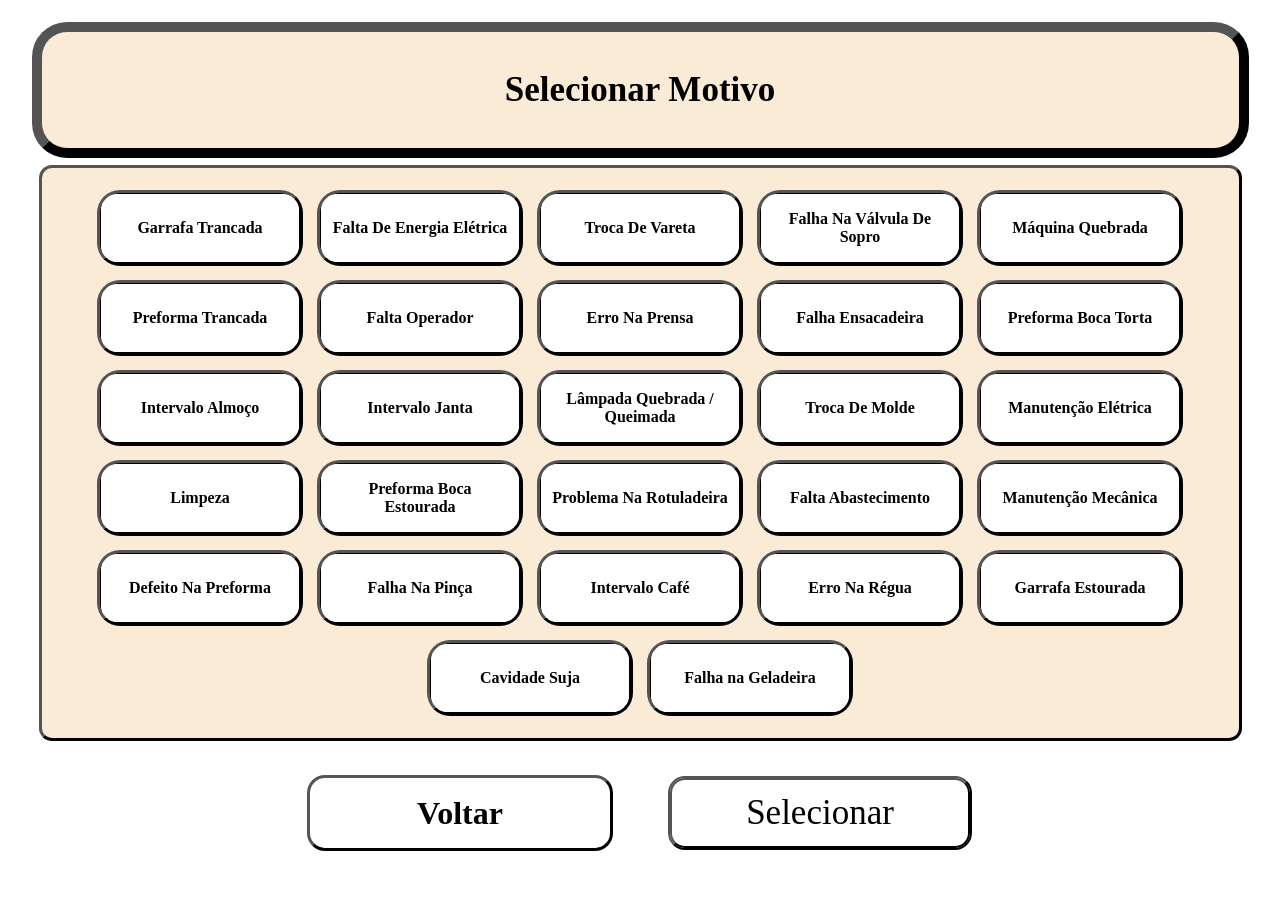
==== selecionar_motivo.html @ 240059cc "Update selecionar_motivo.html" ====
<html lang="pt-br"><head>
    <meta charset="UTF-8">
    <meta name="viewport" content="width=device-width, initial-scale=1.0">
    <title>Selecionar Motivo</title>
    <link rel="stylesheet" href="style.css">
</head>
<body class="body">
    <!--cabeçalho-->
    <div class="head">
        <h1>Selecionar Motivo</h1>
    </div>
    <!--Botões Paradas-->
    <div class="b-parada">
        <div class="b"><input type="radio" id="parada-1" name="motivo_parada" value="1" data-descricao="GARRAFA TRANCADA"><label for="parada-1">Garrafa Trancada</label></div>
        <div class="b"><input type="radio" id="parada-2" name="motivo_parada" value="2" data-descricao="FALTA DE ENERGIA ELÉTRICA"><label for="parada-2">Falta De Energia Elétrica</label></div>
        <div class="b"><input type="radio" id="parada-3" name="motivo_parada" value="3" data-descricao="TROCA DE VARETA"><label for="parada-3">Troca De Vareta</label></div>
        <div class="b"><input type="radio" id="parada-4" name="motivo_parada" value="4" data-descricao="FALHA NA VÁLVULA DE SOPRO"><label for="parada-4">Falha Na Válvula De Sopro</label></div>
        <div class="b"><input type="radio" id="parada-5" name="motivo_parada" value="5" data-descricao="MÁQUINA QUEBRADA"><label for="parada-5">Máquina Quebrada</label></div>
        <div class="b"><input type="radio" id="parada-6" name="motivo_parada" value="6" data-descricao="PREFORMA TRANCADA"><label for="parada-6">Preforma Trancada</label></div>
        <div class="b"><input type="radio" id="parada-7" name="motivo_parada" value="7" data-descricao="FALTA OPERADOR"><label for="parada-7">Falta Operador</label></div>
        <div class="b"><input type="radio" id="parada-8" name="motivo_parada" value="8" data-descricao="ERRO NA PRENSA"><label for="parada-8">Erro Na Prensa</label></div>
        <div class="b"><input type="radio" id="parada-9" name="motivo_parada" value="9" data-descricao="FALHA ENSACADEIRA"><label for="parada-9">Falha Ensacadeira</label></div>
        <div class="b"><input type="radio" id="parada-10" name="motivo_parada" value="10" data-descricao="PREFORMA BOCA TORTA"><label for="parada-10">Preforma Boca Torta</label></div>
        <div class="b"><input type="radio" id="parada-11" name="motivo_parada" value="11" data-descricao="INTERVALO ALMOÇO"><label for="parada-11">Intervalo Almoço</label></div>
        <div class="b"><input type="radio" id="parada-12" name="motivo_parada" value="12" data-descricao="INTERVALO JANTA"><label for="parada-12">Intervalo Janta</label></div>
        <div class="b"><input type="radio" id="parada-13" name="motivo_parada" value="13" data-descricao="LÂMPADA QUEBRADA / QUEIMADA"><label for="parada-13">Lâmpada Quebrada / Queimada</label></div>
        <div class="b"><input type="radio" id="parada-14" name="motivo_parada" value="14" data-descricao="TROCA DE MOLDE"><label for="parada-14">Troca De Molde</label></div>
        <div class="b"><input type="radio" id="parada-15" name="motivo_parada" value="15" data-descricao="MANUTENÇÃO ELÉTRICA"><label for="parada-15">Manutenção Elétrica</label></div>
        <div class="b"><input type="radio" id="parada-16" name="motivo_parada" value="16" data-descricao="LIMPEZA"><label for="parada-16">Limpeza</label></div>
        <div class="b"><input type="radio" id="parada-17" name="motivo_parada" value="17" data-descricao="PREFORMA BOCA ESTOURADA"><label for="parada-17">Preforma Boca Estourada</label></div>
        <div class="b"><input type="radio" id="parada-18" name="motivo_parada" value="18" data-descricao="PROBLEMA NA ROTULADEIRA"><label for="parada-18">Problema Na Rotuladeira</label></div>
        <div class="b"><input type="radio" id="parada-19" name="motivo_parada" value="19" data-descricao="FALTA ABASTECIMENTO"><label for="parada-19">Falta Abastecimento</label></div>
        <div class="b"><input type="radio" id="parada-20" name="motivo_parada" value="20" data-descricao="MANUTENÇÃO MECÂNICA"><label for="parada-20">Manutenção Mecânica</label></div>
        <div class="b"><input type="radio" id="parada-21" name="motivo_parada" value="21" data-descricao="DEFEITO NA PREFORMA"><label for="parada-21">Defeito Na Preforma</label></div>
        <div class="b"><input type="radio" id="parada-22" name="motivo_parada" value="22" data-descricao="FALHA NA PINÇA"><label for="parada-22">Falha Na Pinça</label></div>
        <div class="b"><input type="radio" id="parada-23" name="motivo_parada" value="23" data-descricao="INTERVALO CAFÉ"><label for="parada-23">Intervalo Café</label></div>
        <div class="b"><input type="radio" id="parada-24" name="motivo_parada" value="24" data-descricao="ERRO NA RÉGUA"><label for="parada-24">Erro Na Régua</label></div>
        <div class="b"><input type="radio" id="parada-25" name="motivo_parada" value="25" data-descricao="GARRAFA ESTOURADA"><label for="parada-25">Garrafa Estourada</label></div>
        <div class="b"><input type="radio" id="parada-26" name="motivo_parada" value="26" data-descricao="CAVIDADE SUJA"><label for="parada-26">Cavidade Suja</label></div>
        <div class="b"><input type="radio" id="parada-27" name="motivo_parada" value="27" data-descricao="FALHA NA GELADEIRA"><label for="parada-26">Falha na Geladeira</label></div>
    </div>
    <div class="b-space">
    <a href="index.html" style="text-decoration: none;"><div class="back"><h1>Voltar</h1></div></a>
    <button type="button" id="btn-selecionar" class="send">Selecionar</button>

<script>
    document.getElementById('btn-selecionar').addEventListener('click', function() {
        const opcaoSelecionada = document.querySelector('input[name="motivo_parada"]:checked');

        if (!opcaoSelecionada) {
            alert("Selecione uma parada antes de continuar.");
            return;
        }

        const codigoParada = opcaoSelecionada.value;
        const descricaoParada = opcaoSelecionada.getAttribute('data-descricao');

        // Salva o motivo selecionado para o formulário principal usar
        localStorage.setItem('parada_codigo', codigoParada);
        localStorage.setItem('parada_descricao', descricaoParada);

        // Volta para o formulário principal
        window.location.href = "index.html"; // ajuste o nome do arquivo do formulário principal se for diferente
    });
</script>

</body>
</html>
---- style.css ----
.body {
  margin: 0;
  padding: 10px;
  display: flex;
  flex-direction: column;
  align-items: center; 
  justify-content: center;
  min-height: 100vh;
  box-sizing: border-box;
}

/*cabeçalho*/
.head {
    height: auto;
    min-height: 10%;
    width: 95%;
    max-width: 1395px;
    padding: 15px;
    outline-width: 10px;
    outline-style: outset;
    border-radius: 25px;
    background-color: antiquewhite;
    display: flex;
    justify-content: left;
    align-items: center;
    box-sizing: border-box;
}

.head h1 {
    margin-left: auto;
    margin-right: auto;
    justify-content: center;
    font-size: 35px;
    text-align: center;
}

.head a {
    text-decoration: none;
    color: black;
    display: flex;
    justify-content: left;
    width: 100%;
    max-width: 150px; /* Garante tamanho idêntico para os dois links */
}

/*botão individual*/
.b {
    display: flex;
    width: 200px; 
    margin: 0; 
    height: 70px;
    background-color: whitesmoke;
    border-radius: 20px;
    outline-style: outset;
    justify-content: center;
    align-items: center;
    box-sizing: border-box;
}

.b input[type="radio"] {
  position: absolute;
  opacity: 0;
  width: 0;
  height: 0;
}

.b label {
  display: flex;
  align-items: center;
  justify-content: center;
  padding: 10px;
  width: 100%;
  height: 100%;
  border: 1px solid #000;
  border-radius: 15px;
  cursor: pointer;
  text-align: center;
  font-weight: bold;
  background-color: #fff;
  box-sizing: border-box;
}

.b input[type="radio"]:checked + label {
  background-color: rgb(210, 210, 210);
  border-color: #0056b3;
}

.info-space {
    height: auto;
    min-height: 100px;
    width: 95%;
    max-width: 1395px;
    margin: 20px auto;
    border-radius: 10px;
    outline-style: outset;
    background-color: antiquewhite;
    padding: 25px;
    box-sizing: border-box; 
    display: flex;
    flex-direction: row;
    flex-wrap: wrap;
    gap: 20px;
    justify-content: center;
    align-items: center;
    align-content: center;
}

.info-space a {
    text-decoration: none;
    color: black;
    text-align: center;
    display: flex;
    justify-content: center;
}

/*botão enviar*/
.send {
    margin: 0; 
    width: 100%;
    max-width: 300px;
    height: 70px;
    background-color: rgb(255, 255, 255);
    border-radius: 15px;
    outline-style: outset;
    outline-width: 2px;
    outline-color: black;
    align-items: center;
    justify-content: center;
    display: flex;
    font-family: 'Times New Roman', Times, serif;
    font-size: 35px;
    cursor: pointer;
    box-sizing: border-box;
}

/*botão voltar*/
.back {
    margin: 0; 
    width: 100%;
    max-width: 300px;
    height: 70px;
    background-color: rgb(255, 255, 255);
    border-radius: 15px;
    outline-style: outset;
    outline-color: black;
    align-items: center;    
    justify-content: center;
    display: flex;
    cursor: pointer;
    box-sizing: border-box;
}

/*área botões Voltar e Enviar - CORRIGIDO: Centraliza a dupla de botões perfeitamente no tablet */
.b-space {
    height: auto;
    width: 95%;
    max-width: 1395px;
    margin: 20px auto;
    display: flex;
    flex-direction: row;
    flex-wrap: wrap; 
    gap: 60px; /* Ajustado para manter um espaçamento limpo entre Voltar e Enviar */
    justify-content: center;
    align-items: center;
}

.b-space a {
    text-decoration: none;
    color: black;
    display: flex;
    justify-content: center;
    width: 100%;
    max-width: 300px; /* Garante tamanho idêntico para os dois links */
}

/*área garrafa e preforma*/
.input-garrafa {
    width: 95%;
    max-width: 1395px;
    margin: 20px auto;
    height: auto;
    padding: 25px;
    background-color: antiquewhite;
    margin-top: 20px;
    align-items: center;
    border-radius: 15px;
    outline-style: outset;
    display: flex;
    flex-direction: row;
    flex-wrap: wrap; 
    gap: 40px;
    justify-content: center;
    box-sizing: border-box;
}

#input-qntd-fardo, #input-qntd-p-fardo, #input-name, #input-garrafa, #input-motivo-parada, #input-lote-preforma, #input-preforma {
    height: 50px;
    width: 100%;
    max-width: 350px; 
    text-align: center;
    font-size: 20px;
    box-sizing: border-box;
  }

.campo-grupo {
  display: flex;
  flex-wrap: wrap;
  flex-direction: column;
  align-items: center;
  margin-bottom: 0px;
}

.campo-grupo label {
  font-weight: bold;
  margin-bottom: 8px;
}

#select-turno {
  padding: 12px;
  font-size: 16px;
  border: 1px solid #000;
  border-radius: 12px;
  background-color: white;
  font-weight: bold;
  cursor: pointer;
  text-align: center;
}

.realizado {
  display: flex;
  flex-direction: column;
  align-items: center;
  margin-bottom: 0px;
}

.realizado label {
  font-weight: bold;
  margin-bottom: 8px;
}

#select-Linha {
  padding: 12px;
  font-size: 16px;
  border: 1px solid #000;
  border-radius: 12px;
  background-color: white;
  font-weight: bold;
  cursor: pointer;
  text-align: center;
  margin-bottom: 20px;
}

#input-das, #input-ate {
  height: 50px;
  width: 100%;
  max-width: 300px; 
  text-align: center;
  font-size: 20px;
  box-sizing: border-box;
  margin:auto
}

/* Agrupa os inputs de cada bloco (quantidade / motivo / horário) numa linha */
.linha-info {
  display: flex;
  flex-direction: row;
  gap: 20px;
  align-items: center;
  flex-wrap: wrap;
  justify-content: center;
}

/* Mantém o label e o input de cada linha de horário lado a lado */
.linha-horario {
  display: flex;
  flex-direction: row;
  align-items: center;
  gap: 10px;
}

.b-parada {
    margin: 20px auto;
    height: fit-content;           /* CORRIGIDO: Força a caixa bege a se ajustar à altura dos botões */
    min-height: 200px;      /* Altura mínima segura caso tenha poucos botões */
    width: 95%;
    max-width: 1395px;
    border-radius: 10px;
    outline-style: outset;
    background-color: antiquewhite;
    padding: 25px;
    box-sizing: border-box; 
    display: flex;
    flex-direction: row;
    flex-wrap: wrap;
    gap: 20px; 
    justify-content: center;
    align-content: flex-start; /* CORRIGIDO: Alinha as linhas de botões de cima para baixo sem cortar */
}

#input-motivo-parada {
    height: 50px;
    width: 90%;
    max-width: 400px; 
    text-align: center;
    font-size: 20px;
    box-sizing: border-box;
}

.modal-refugo {
            display: none; 
            position: fixed; 
            z-index: 9999; 
            left: 0;
            top: 0;
            width: 100%; 
            height: 100%; 
            background-color: rgba(0,0,0,0.7); 
            justify-content: center;
            align-items: center;
        }
        .modal-conteudo {
            background-color: #fff;
            padding: 30px;
            border-radius: 10px;
            max-width: 500px;
            width: 90%;
            text-align: center;
            box-shadow: 0 4px 15px rgba(0,0,0,0.3);
            font-family: Arial, sans-serif;
            margin: auto;
            display: flex;
            flex-direction: column;
            gap: 5px;
        }
        .modal-conteudo h2 {
            color: #d9534f;
            margin-top: 0;
            font-size: 24px;
        }
        .modal-btn {
            background-color: #d9534f;
            color: white;
            border: none;
            padding: 12px 30px;
            font-size: 18px;
            font-weight: bold;
            border-radius: 5px;
            cursor: pointer;
            transition: background 0.2s;
        }
        .modal-btn:hover {
            background-color: #c9302c;
        }

#input-refugo, #input-turno-refugo, #select-Linha-rfg {
    height: 30px;
    width: 100%;
    max-width: 400px; 
    text-align: center;
    font-size: 20px;
    box-sizing: border-box;
    margin: auto;
}
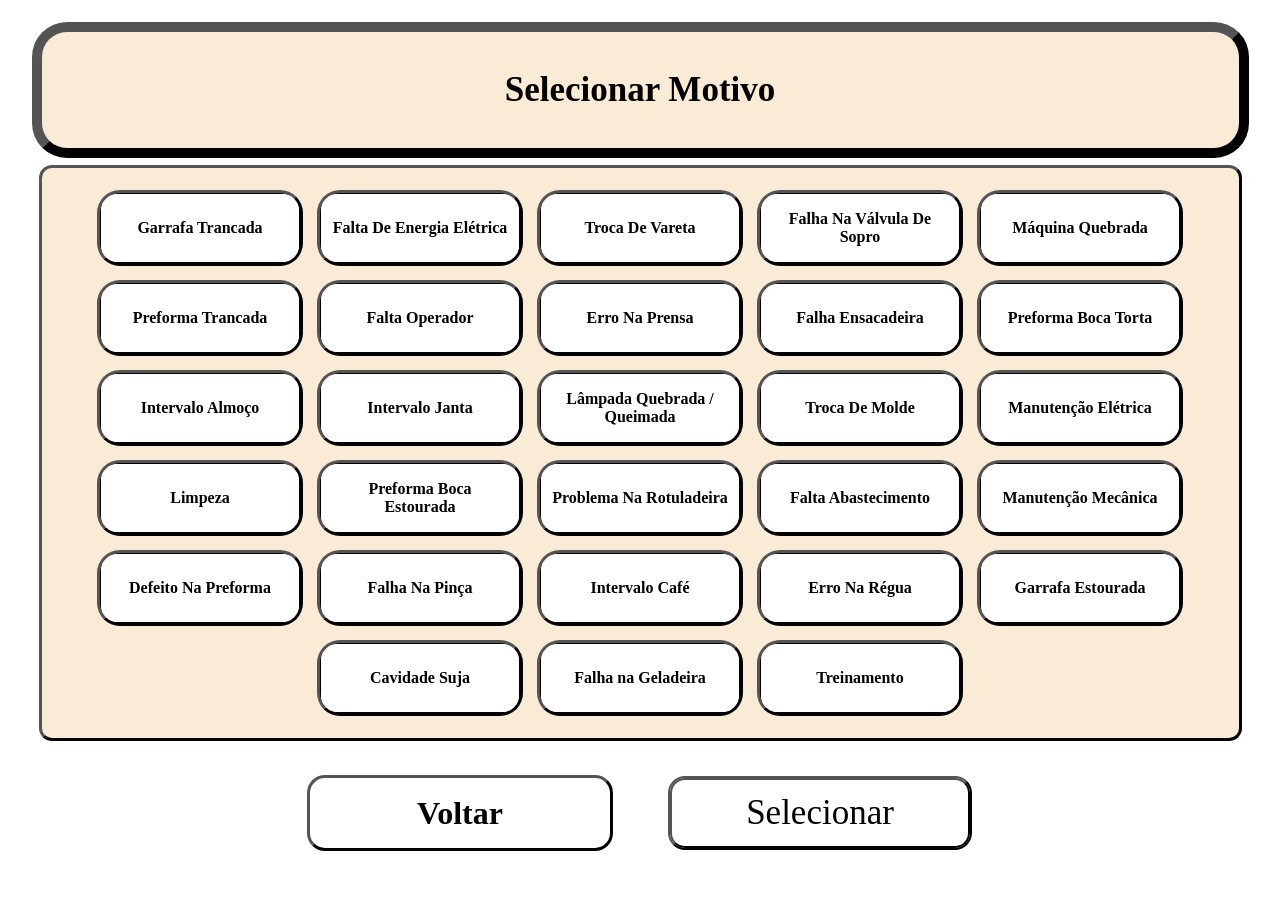
==== commit fd65300e: "Update selecionar_motivo.html" ====
--- a/selecionar_motivo.html
+++ b/selecionar_motivo.html
@@ -37,7 +37,8 @@
         <div class="b"><input type="radio" id="parada-24" name="motivo_parada" value="24" data-descricao="ERRO NA RÉGUA"><label for="parada-24">Erro Na Régua</label></div>
         <div class="b"><input type="radio" id="parada-25" name="motivo_parada" value="25" data-descricao="GARRAFA ESTOURADA"><label for="parada-25">Garrafa Estourada</label></div>
         <div class="b"><input type="radio" id="parada-26" name="motivo_parada" value="26" data-descricao="CAVIDADE SUJA"><label for="parada-26">Cavidade Suja</label></div>
-        <div class="b"><input type="radio" id="parada-27" name="motivo_parada" value="27" data-descricao="FALHA NA GELADEIRA"><label for="parada-26">Falha na Geladeira</label></div>
+        <div class="b"><input type="radio" id="parada-27" name="motivo_parada" value="27" data-descricao="FALHA NA GELADEIRA"><label for="parada-27">Falha na Geladeira</label></div>
+        <div class="b"><input type="radio" id="parada-28" name="motivo_parada" value="28" data-descricao="TREINAMENTO"><label for="parada-28">Treinamento</label></div>
     </div>
     <div class="b-space">
     <a href="index.html" style="text-decoration: none;"><div class="back"><h1>Voltar</h1></div></a>
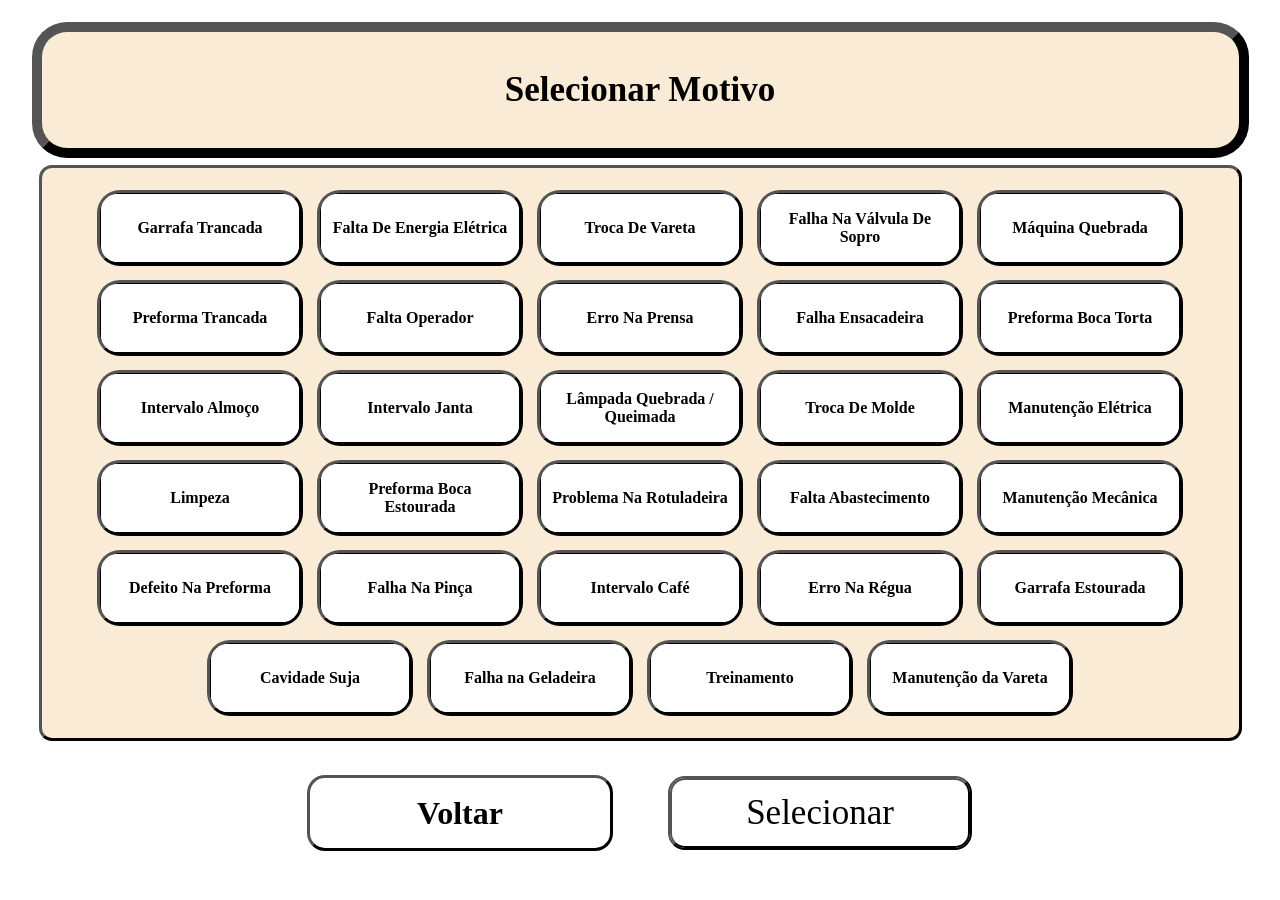
==== commit e63815ad: "Update selecionar_motivo.html" ====
--- a/selecionar_motivo.html
+++ b/selecionar_motivo.html
@@ -39,6 +39,7 @@
         <div class="b"><input type="radio" id="parada-26" name="motivo_parada" value="26" data-descricao="CAVIDADE SUJA"><label for="parada-26">Cavidade Suja</label></div>
         <div class="b"><input type="radio" id="parada-27" name="motivo_parada" value="27" data-descricao="FALHA NA GELADEIRA"><label for="parada-27">Falha na Geladeira</label></div>
         <div class="b"><input type="radio" id="parada-28" name="motivo_parada" value="28" data-descricao="TREINAMENTO"><label for="parada-28">Treinamento</label></div>
+        <div class="b"><input type="radio" id="parada-29" name="motivo_parada" value="29" data-descricao="MANUTENÇÃO DA VARETA"><label for="parada-29">Manutenção da Vareta</label></div>
     </div>
     <div class="b-space">
     <a href="index.html" style="text-decoration: none;"><div class="back"><h1>Voltar</h1></div></a>
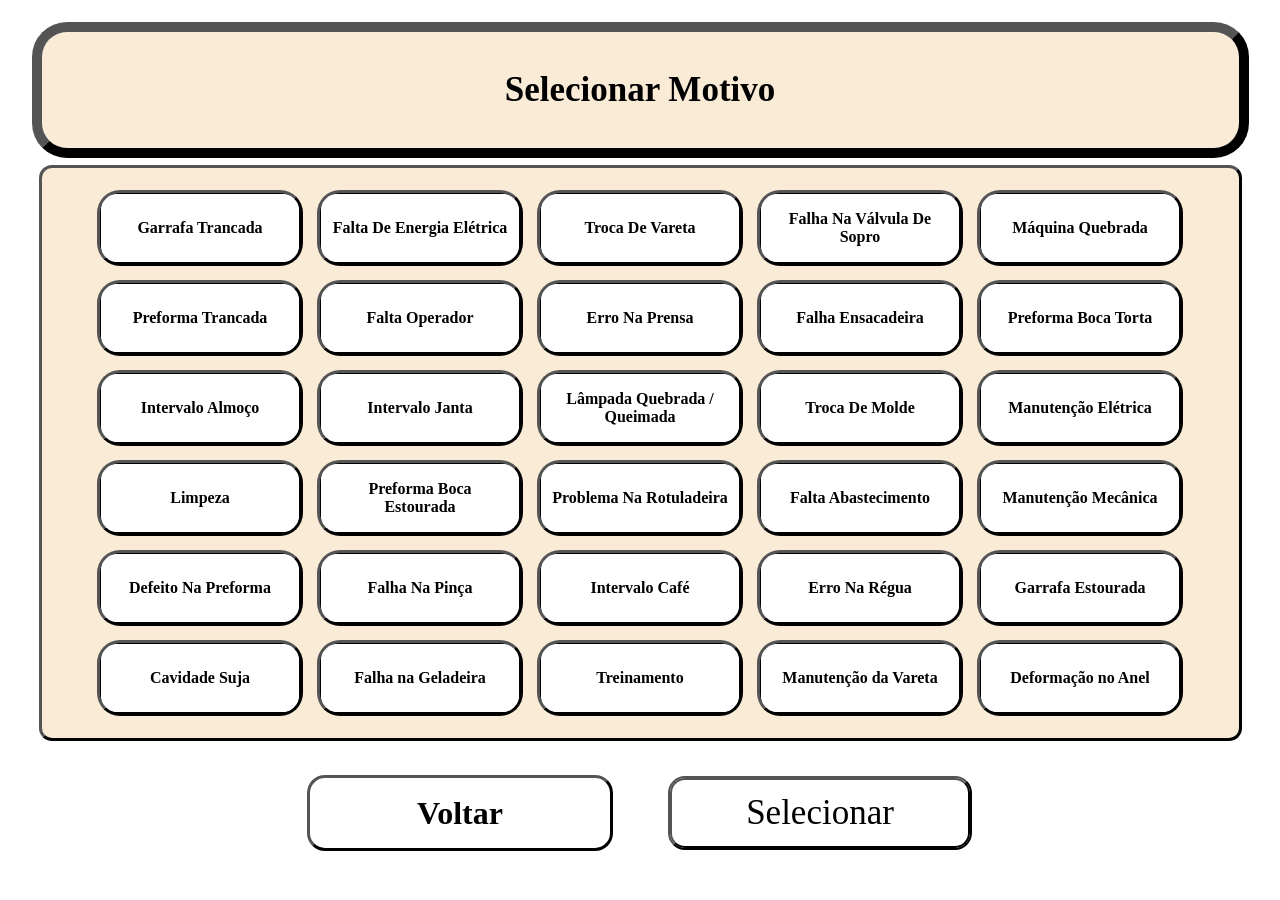
==== commit 855a7ad0: "Update selecionar_motivo.html" ====
--- a/selecionar_motivo.html
+++ b/selecionar_motivo.html
@@ -40,6 +40,7 @@
         <div class="b"><input type="radio" id="parada-27" name="motivo_parada" value="27" data-descricao="FALHA NA GELADEIRA"><label for="parada-27">Falha na Geladeira</label></div>
         <div class="b"><input type="radio" id="parada-28" name="motivo_parada" value="28" data-descricao="TREINAMENTO"><label for="parada-28">Treinamento</label></div>
         <div class="b"><input type="radio" id="parada-29" name="motivo_parada" value="29" data-descricao="MANUTENÇÃO DA VARETA"><label for="parada-29">Manutenção da Vareta</label></div>
+        <div class="b"><input type="radio" id="parada-30" name="motivo_parada" value="30" data-descricao="DEFORMAÇÃO NO ANEL"><label for="parada-30">Deformação no Anel</label></div>
     </div>
     <div class="b-space">
     <a href="index.html" style="text-decoration: none;"><div class="back"><h1>Voltar</h1></div></a>
--- a/style.css
+++ b/style.css
@@ -133,12 +133,29 @@
     box-sizing: border-box;
 }
 
-/*botão voltar*/
 .back {
     margin: 0; 
     width: 100%;
     max-width: 300px;
+    min-width: 200px;
     height: 70px;
+    background-color: rgb(255, 255, 255);
+    border-radius: 15px;
+    outline-style: outset;
+    outline-color: black;
+    align-items: center;    
+    justify-content: center;
+    display: flex;
+    cursor: pointer;
+    box-sizing: border-box;
+}
+
+.parada {
+  margin: 0; 
+    width: 100%;
+    max-width: 120px;
+    min-width: 120px;
+    height: 50px;
     background-color: rgb(255, 255, 255);
     border-radius: 15px;
     outline-style: outset;
@@ -196,7 +213,7 @@
 #input-qntd-fardo, #input-qntd-p-fardo, #input-name, #input-garrafa, #input-motivo-parada, #input-lote-preforma, #input-preforma {
     height: 50px;
     width: 100%;
-    max-width: 350px; 
+    max-width: 170px; 
     text-align: center;
     font-size: 20px;
     box-sizing: border-box;
@@ -253,7 +270,7 @@
 #input-das, #input-ate {
   height: 50px;
   width: 100%;
-  max-width: 300px; 
+  max-width: 110px; 
   text-align: center;
   font-size: 20px;
   box-sizing: border-box;
@@ -360,4 +377,20 @@
     font-size: 20px;
     box-sizing: border-box;
     margin: auto;
+}
+
+.data {
+    display: flex;
+    flex-direction: column;
+    align-items: center;
+    margin-bottom: 18px;
+}
+
+#input-data {
+    height: 50px;
+    width: 100%;
+    max-width: 170px; 
+    text-align: center;
+    font-size: 20px;
+    box-sizing: border-box;
 }
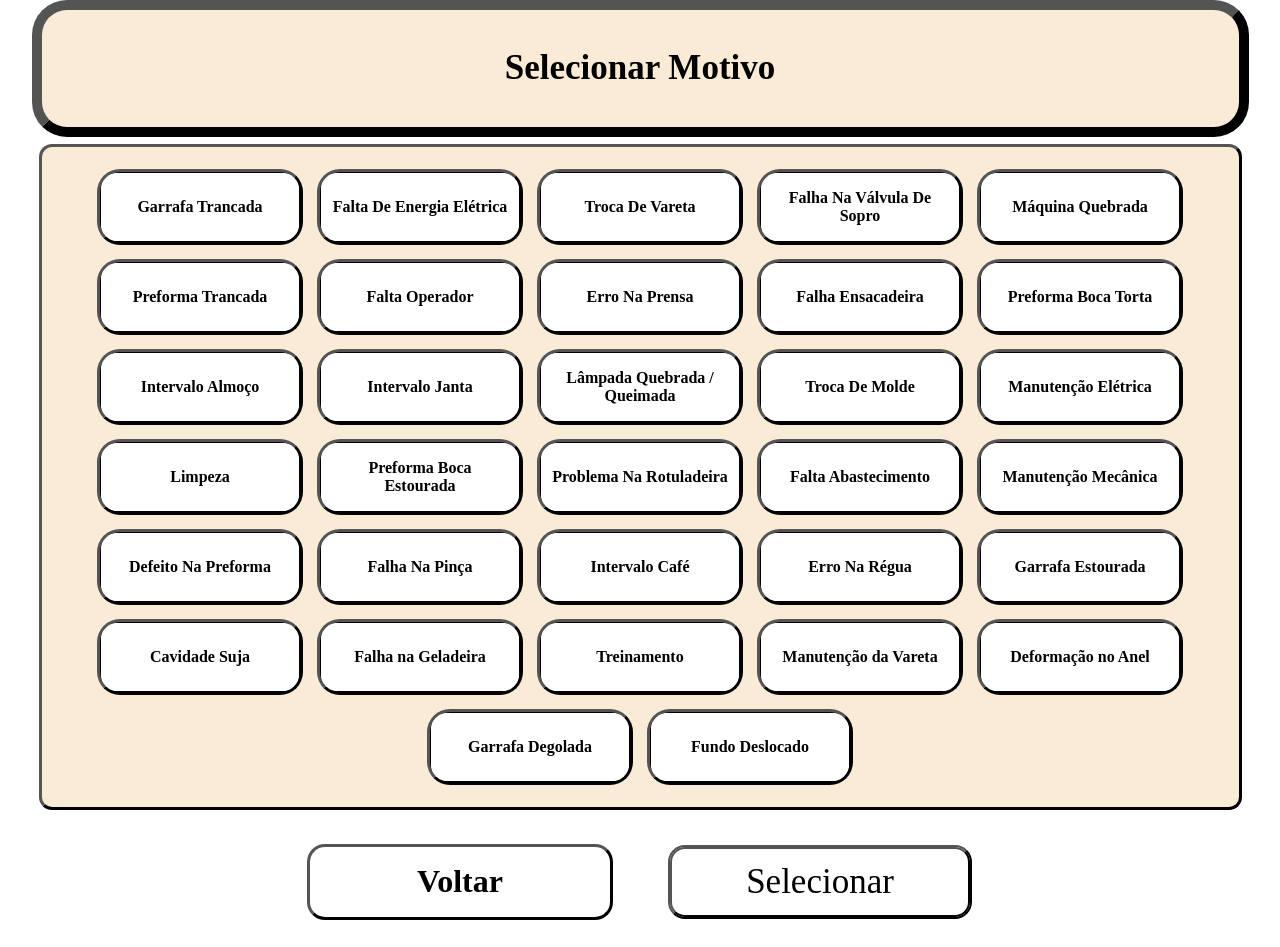
==== commit 0966b373: "Add new radio options for selecting reasons" ====
--- a/selecionar_motivo.html
+++ b/selecionar_motivo.html
@@ -41,6 +41,8 @@
         <div class="b"><input type="radio" id="parada-28" name="motivo_parada" value="28" data-descricao="TREINAMENTO"><label for="parada-28">Treinamento</label></div>
         <div class="b"><input type="radio" id="parada-29" name="motivo_parada" value="29" data-descricao="MANUTENÇÃO DA VARETA"><label for="parada-29">Manutenção da Vareta</label></div>
         <div class="b"><input type="radio" id="parada-30" name="motivo_parada" value="30" data-descricao="DEFORMAÇÃO NO ANEL"><label for="parada-30">Deformação no Anel</label></div>
+        <div class="b"><input type="radio" id="parada-31" name="motivo_parada" value="31" data-descricao="GARRAFA DEGOLADA"><label for="parada-31">Garrafa Degolada</label></div>
+        <div class="b"><input type="radio" id="parada-32" name="motivo_parada" value="32" data-descricao="FUNDO DESLOCADO"><label for="parada-32">Fundo Deslocado</label></div>
     </div>
     <div class="b-space">
     <a href="index.html" style="text-decoration: none;"><div class="back"><h1>Voltar</h1></div></a>
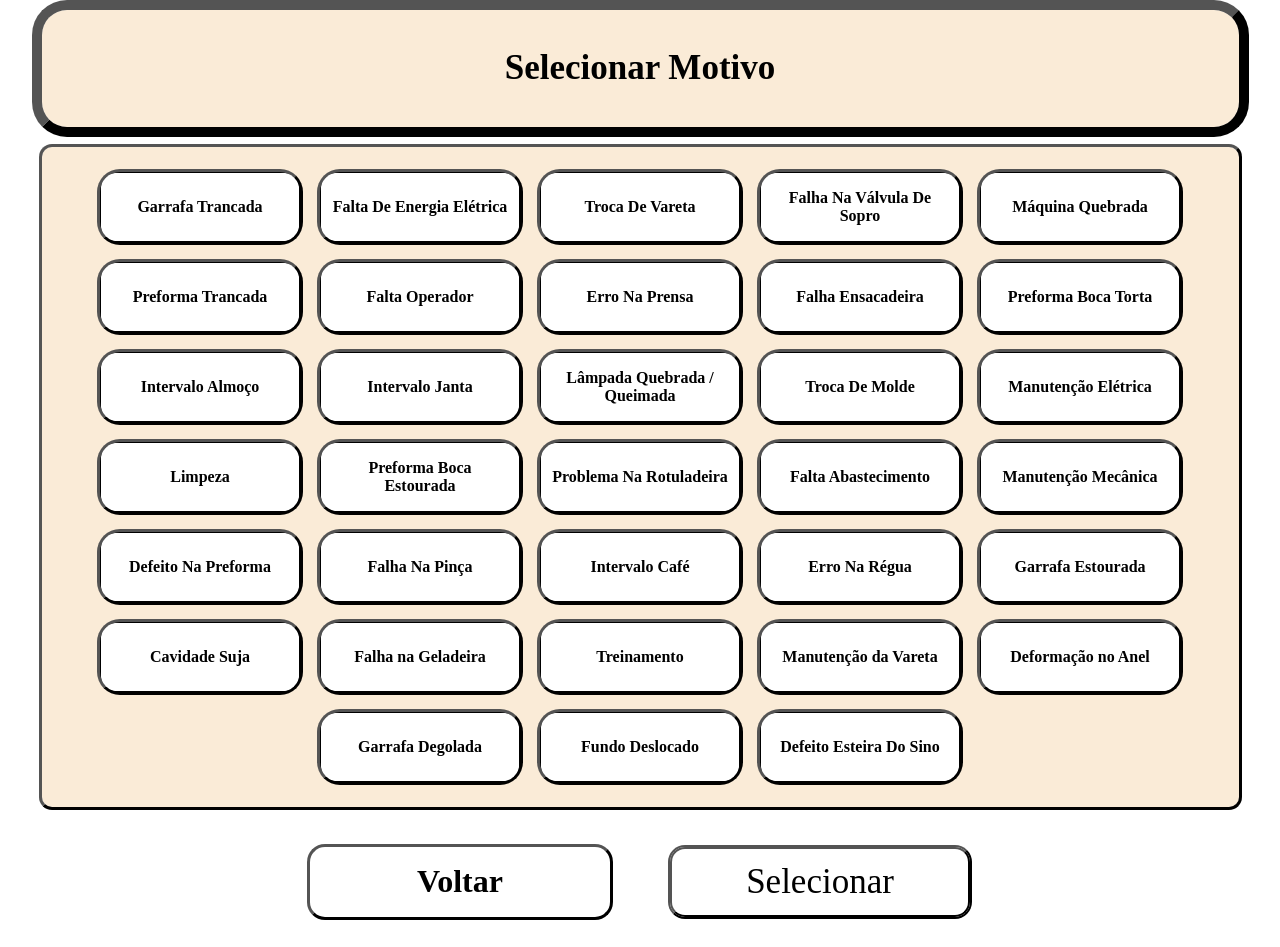
==== commit 7666e50e: "Update selecionar_motivo.html" ====
--- a/selecionar_motivo.html
+++ b/selecionar_motivo.html
@@ -43,6 +43,7 @@
         <div class="b"><input type="radio" id="parada-30" name="motivo_parada" value="30" data-descricao="DEFORMAÇÃO NO ANEL"><label for="parada-30">Deformação no Anel</label></div>
         <div class="b"><input type="radio" id="parada-31" name="motivo_parada" value="31" data-descricao="GARRAFA DEGOLADA"><label for="parada-31">Garrafa Degolada</label></div>
         <div class="b"><input type="radio" id="parada-32" name="motivo_parada" value="32" data-descricao="FUNDO DESLOCADO"><label for="parada-32">Fundo Deslocado</label></div>
+        <div class="b"><input type="radio" id="parada-33" name="motivo_parada" value="33" data-descricao="ESTEIRA SINO"><label for="parada-33">Defeito Esteira Do Sino</label></div>
     </div>
     <div class="b-space">
     <a href="index.html" style="text-decoration: none;"><div class="back"><h1>Voltar</h1></div></a>
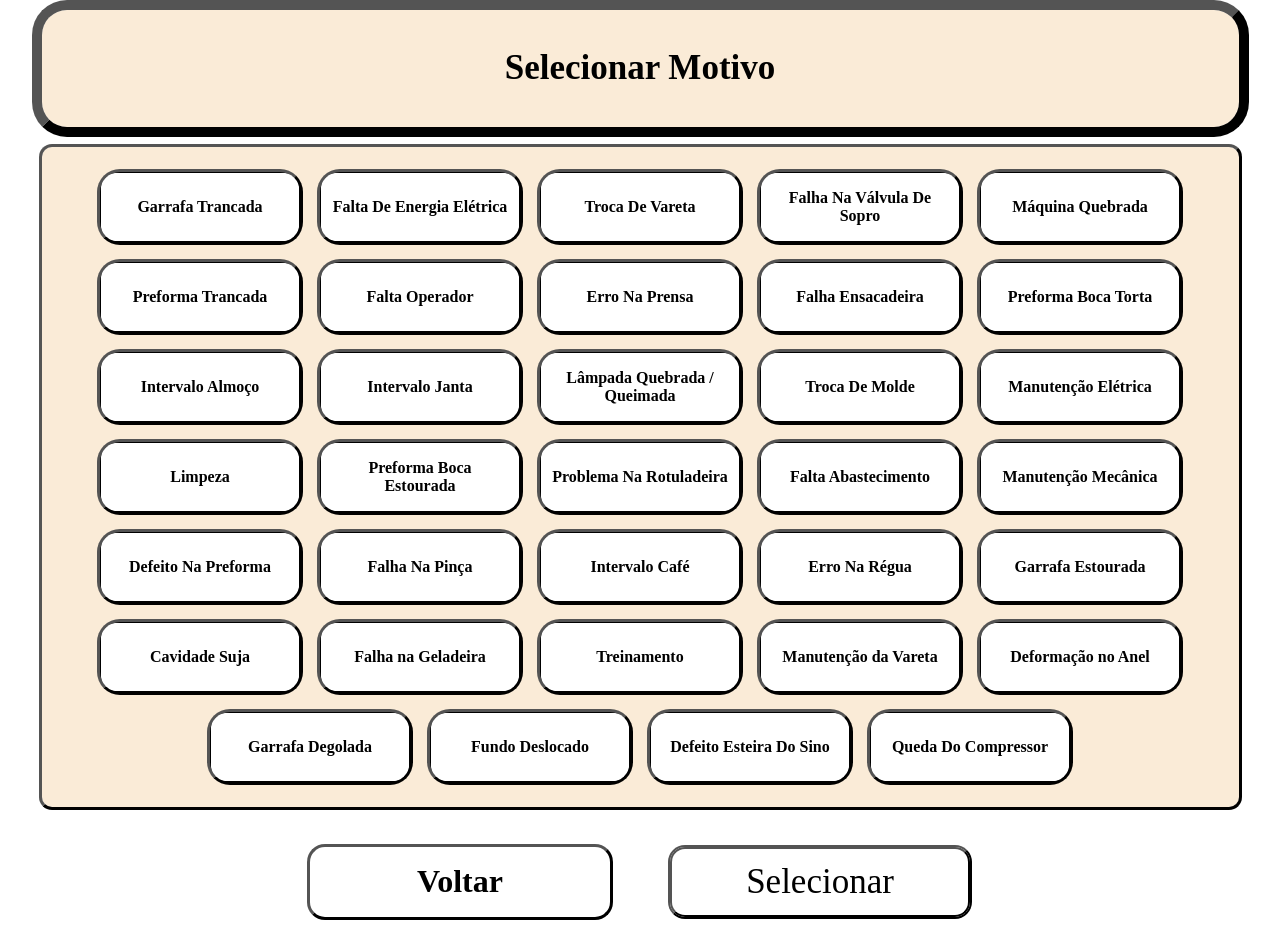
==== commit a650b2e0: "Update selecionar_motivo.html" ====
--- a/selecionar_motivo.html
+++ b/selecionar_motivo.html
@@ -44,6 +44,7 @@
         <div class="b"><input type="radio" id="parada-31" name="motivo_parada" value="31" data-descricao="GARRAFA DEGOLADA"><label for="parada-31">Garrafa Degolada</label></div>
         <div class="b"><input type="radio" id="parada-32" name="motivo_parada" value="32" data-descricao="FUNDO DESLOCADO"><label for="parada-32">Fundo Deslocado</label></div>
         <div class="b"><input type="radio" id="parada-33" name="motivo_parada" value="33" data-descricao="ESTEIRA SINO"><label for="parada-33">Defeito Esteira Do Sino</label></div>
+        <div class="b"><input type="radio" id="parada-34" name="motivo_parada" value="34" data-descricao="QUEDA COMPRESSOR"><label for="parada-34">Queda Do Compressor</label></div>
     </div>
     <div class="b-space">
     <a href="index.html" style="text-decoration: none;"><div class="back"><h1>Voltar</h1></div></a>
